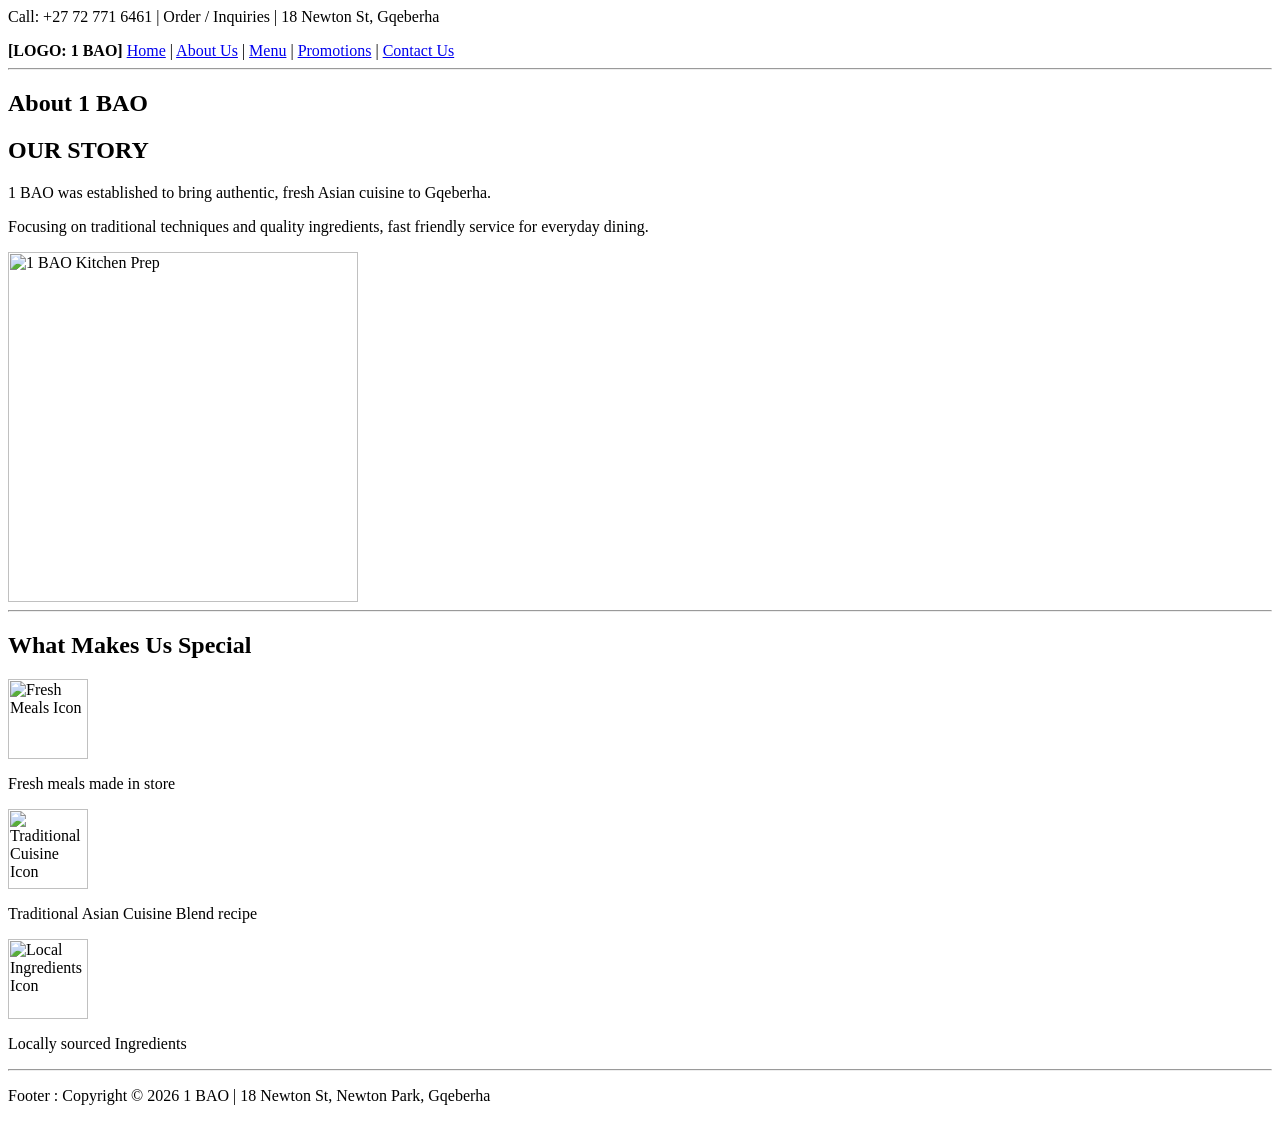
==== about.html @ 2de5e7ec "My first upload to github using vs code (power shell terminal" ====
<html lang="en">

<head>
    <meta charset="UTF-8">
    <meta name="viewport" content="width=device-width, initial-scale=1.0">
    <title>About Us | 1 BAO</title>
</head>

<body>

    <!-- Utility header and navigation -->
    <header>
        <div>
            <p>Call: +27 72 771 6461 | Order / Inquiries | 18 Newton St, Gqeberha</p>
        </div>
        <nav>
            <strong>[LOGO: 1 BAO]</strong>
            <a href="index.html">Home</a> |
            <a href="about.html">About Us</a> |
            <a href="menu.html">Menu</a> |
            <a href="promotions.html">Promotions</a> |
            <a href="contact.html">Contact Us</a>
        </nav>
    </header>

    <hr>

    <!-- Page and title banner -->
    <section>
        <h1>About 1 BAO</h1>
    </section>

    <!-- Main story and image section -->
    <section>
        <div>
            <h2>OUR STORY</h2>
            <p>1 BAO was established to bring authentic, fresh Asian cuisine to Gqeberha.</p>
            <p>Focusing on traditional techniques and quality ingredients, fast friendly service for everyday dining.
            </p>
        </div>
        <div>
            <!-- these images we are going to use the same name in our images which will be in the same file directory as our page templates  -->
            <img src="images/kitchen-prep.png" alt="1 BAO Kitchen Prep" width="350">
        </div>
    </section>

    <hr>

    <!-- what makes us special section -->
    <section>
        <h2>What Makes Us Special</h2>
        <div>
            <article>
                <img src="images/icon-fresh.png" alt="Fresh Meals Icon" width="80">
                <p>Fresh meals made in store</p>
            </article>

            <article>
                <img src="images/icon-recipe.png" alt="Traditional Cuisine Icon" width="80">
                <p>Traditional Asian Cuisine Blend recipe</p>
            </article>

            <article>
                <img src="images/icon-local.png" alt="Local Ingredients Icon" width="80">
                <p>Locally sourced Ingredients</p>
            </article>
        </div>
    </section>

    <hr>

    <!-- footer -->
    <footer>
        <p>Footer : Copyright &copy; 2026 1 BAO | 18 Newton St, Newton Park, Gqeberha</p>
    </footer>

</body>

</html>
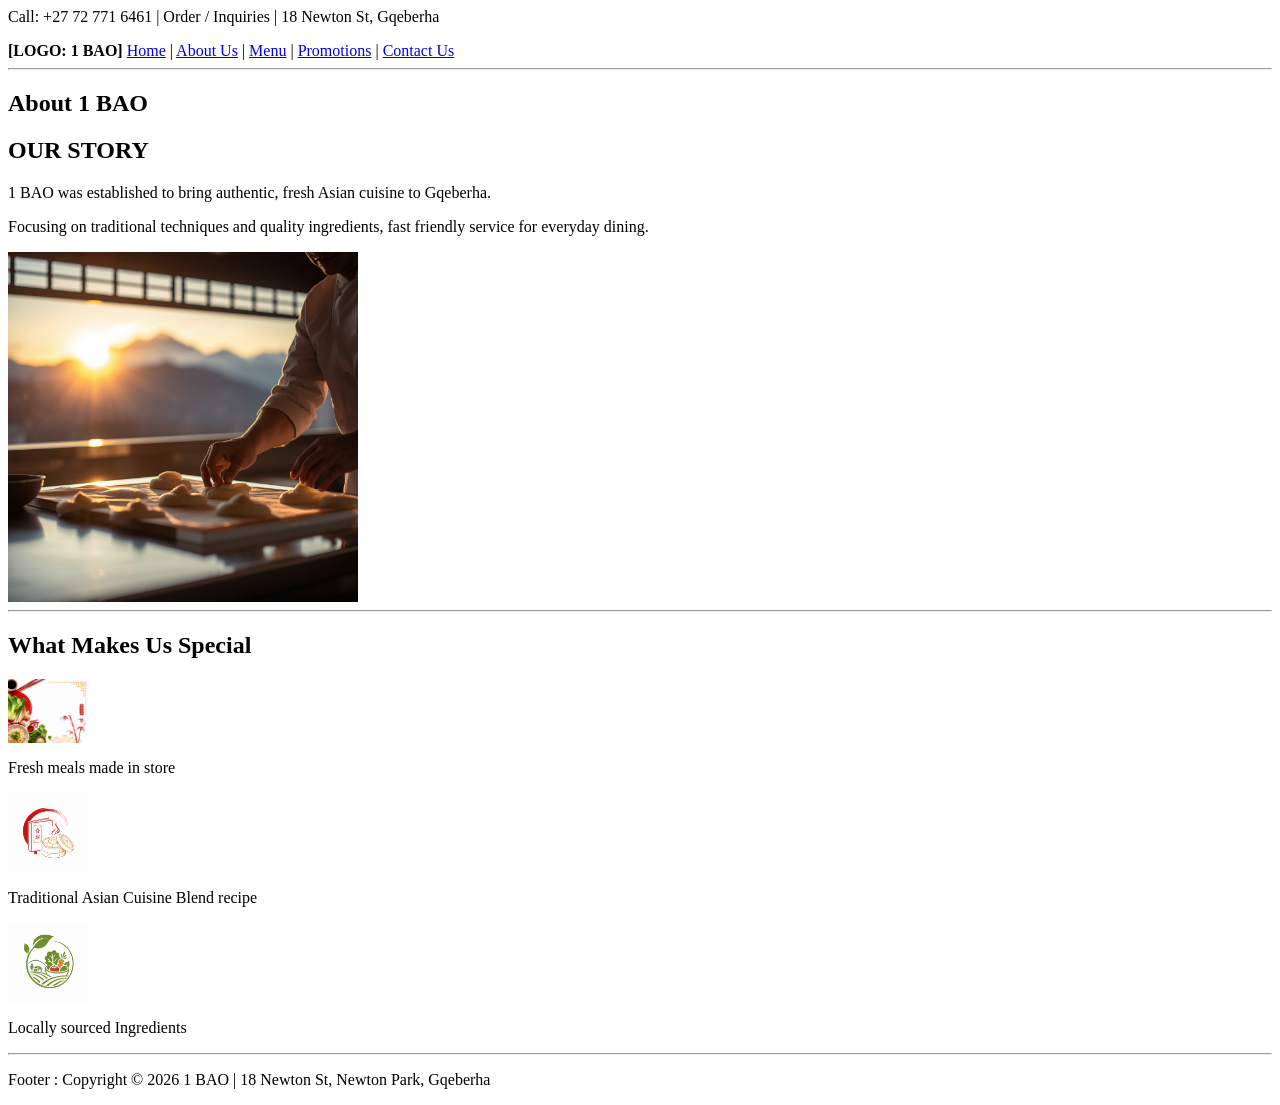
==== commit 7a1a2769: "Here I have uploaded the images pertaining to the website as well as committed that we shall link ou" ====
--- a/about.html
+++ b/about.html
@@ -4,7 +4,11 @@
     <meta charset="UTF-8">
     <meta name="viewport" content="width=device-width, initial-scale=1.0">
     <title>About Us | 1 BAO</title>
+    <!-- first we are going to link our stylesheet from css before starting with our css code-->
+     <link rel="stylesheet" href="style.css">
 </head>
+    
+    
 
 <body>
 
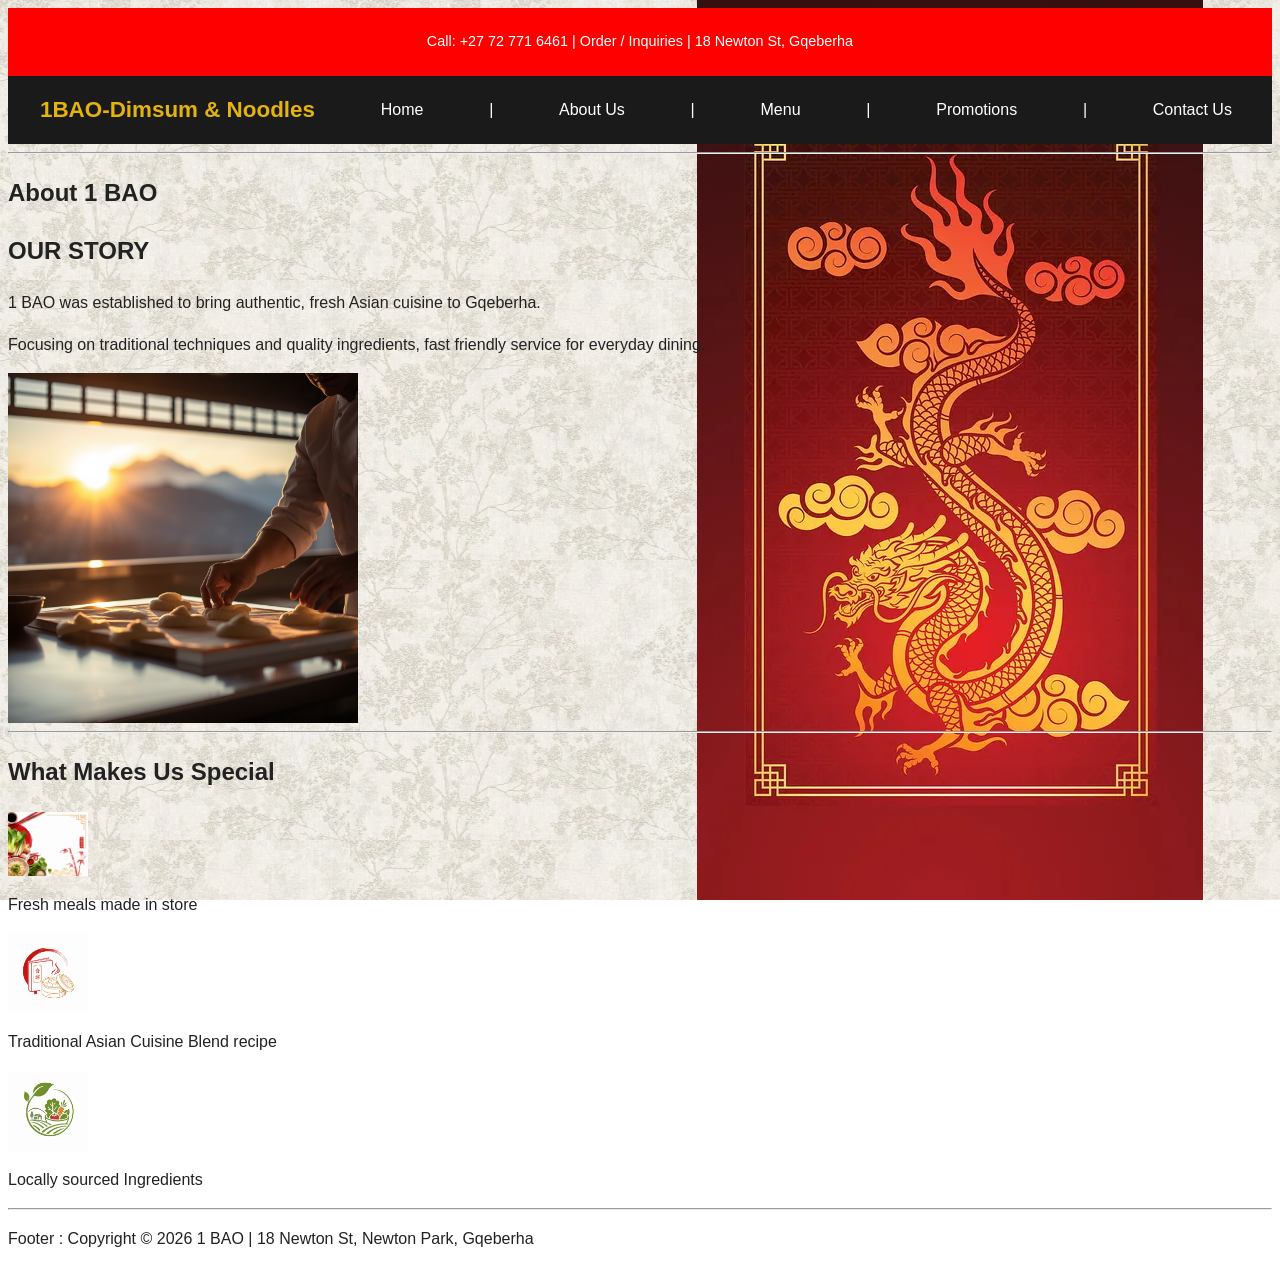
==== commit 4d967122: "Changed html header nav to one bao dimsum and noodles. put two background images (tree and dragon) i" ====
--- a/about.html
+++ b/about.html
@@ -18,7 +18,7 @@
             <p>Call: +27 72 771 6461 | Order / Inquiries | 18 Newton St, Gqeberha</p>
         </div>
         <nav>
-            <strong>[LOGO: 1 BAO]</strong>
+            <strong>1BAO-Dimsum & Noodles</strong>
             <a href="index.html">Home</a> |
             <a href="about.html">About Us</a> |
             <a href="menu.html">Menu</a> |
--- a/style.css
+++ b/style.css
@@ -0,0 +1,121 @@
+*/Css reset and base styles. Margins and padding,
+setting up the core fonts and backgrounds*/ * {
+    margin: 0;
+    padding: 0;
+    box-sizing: border-box;
+}
+
+body {
+    /* Layer 1 (Top): The Chinese Dragon - positioned on the right */
+    background-image: url("images/ChineseDragon.png"),
+        /* Layer 2 (Bottom): The Tree Texture */
+        url("images/tree-background1.png");
+
+    /* Dragon doesn't repeat, but the tree texture WILL tile as a pattern */
+    background-repeat: no-repeat, repeat;
+
+    /* Position the dragon on the right, and tile the tree texture from the top-left */
+    background-position: right 10% center, top left;
+
+    /* 
+      Dragon image and tree image background/updated from previous cream (contain) note this took me 
+      a decent amount of time to figure out how to make the dragon image fit the screen without stretching it and also making sure that the tree texture is still visible and not stretched or distorted.
+    */
+    background-size: contain, 350px auto;
+
+    background-attachment: fixed, fixed;
+
+    /* Core Typography & Base Colors */
+    font-family: 'Segoe UI', Tahoma, Geneva, Verdana, sans-serif;
+    color: #222222;
+    /* Dark charcoal text for readability */
+    line-height: 1.6;
+    font-size: 1rem;
+}
+
+header {
+    background-color: #1A1A1A;
+    color: #FFFFFF;
+}
+
+header div:first-child {
+    background-color: #ff0000;
+    /* Authentic deep crimson red for phone banner */
+    text-align: center;
+    padding: 0.5rem 1rem;
+    font-size: 0.9rem;
+}
+
+nav {
+    display: flex;
+    justify-content: space-between;
+    align-items: center;
+    max-width: 1200px;
+    margin: 0 auto;
+    padding: 1rem 1.5rem;
+}
+
+nav strong {
+    font-size: 1.4rem;
+    color: #e5b30f;
+    /* Gold accent for brand name */
+}
+
+nav a {
+    color: #FFFFFF;
+    text-decoration: none;
+    margin: 0 0.5rem;
+    font-weight: 500;
+}
+
+nav a:hover,
+nav a:focus {
+    color: #e5b30f;
+    /* Highlights link on hover */
+}
+/*Header and Navigation*/
+
+header{background-color: #1A1A1A;
+    color: #FFFFFF;}
+
+    header div:first-child {
+    background-color: #ff0000;
+    text-align: center;
+    padding: 0.5rem 1rem;
+    font-size: 0.9rem;
+}
+nav {
+    display: flex;
+    justify-content: space-between;
+    align-items: center;
+    max-width: 1200px;
+    margin: 0 auto;
+    padding: 1rem 1.5rem;
+}
+nav strong {
+    font-size: 1.4rem;
+    color: #e5b30f;
+}
+nav a {
+    color: #FFFFFF;
+    text-decoration: none;
+    margin: 0 0.5rem;
+    font-weight: 500;
+}
+nav a:hover, nav a:focus {
+    color: #e5b30f;
+}
+.featured-grid {
+    display: flex;
+    justify-content: flex-start; 
+    align-items: flex-start;
+    gap: 2rem;               
+    max-width: 1000px;       
+    margin: 2rem auto 2rem 0; /* Sets the left margin to 0 so it aligns completely to the left edge */
+}
+
+.featured-grid article {
+    text-align: center;
+}
+
+/*typography and layout sections*/
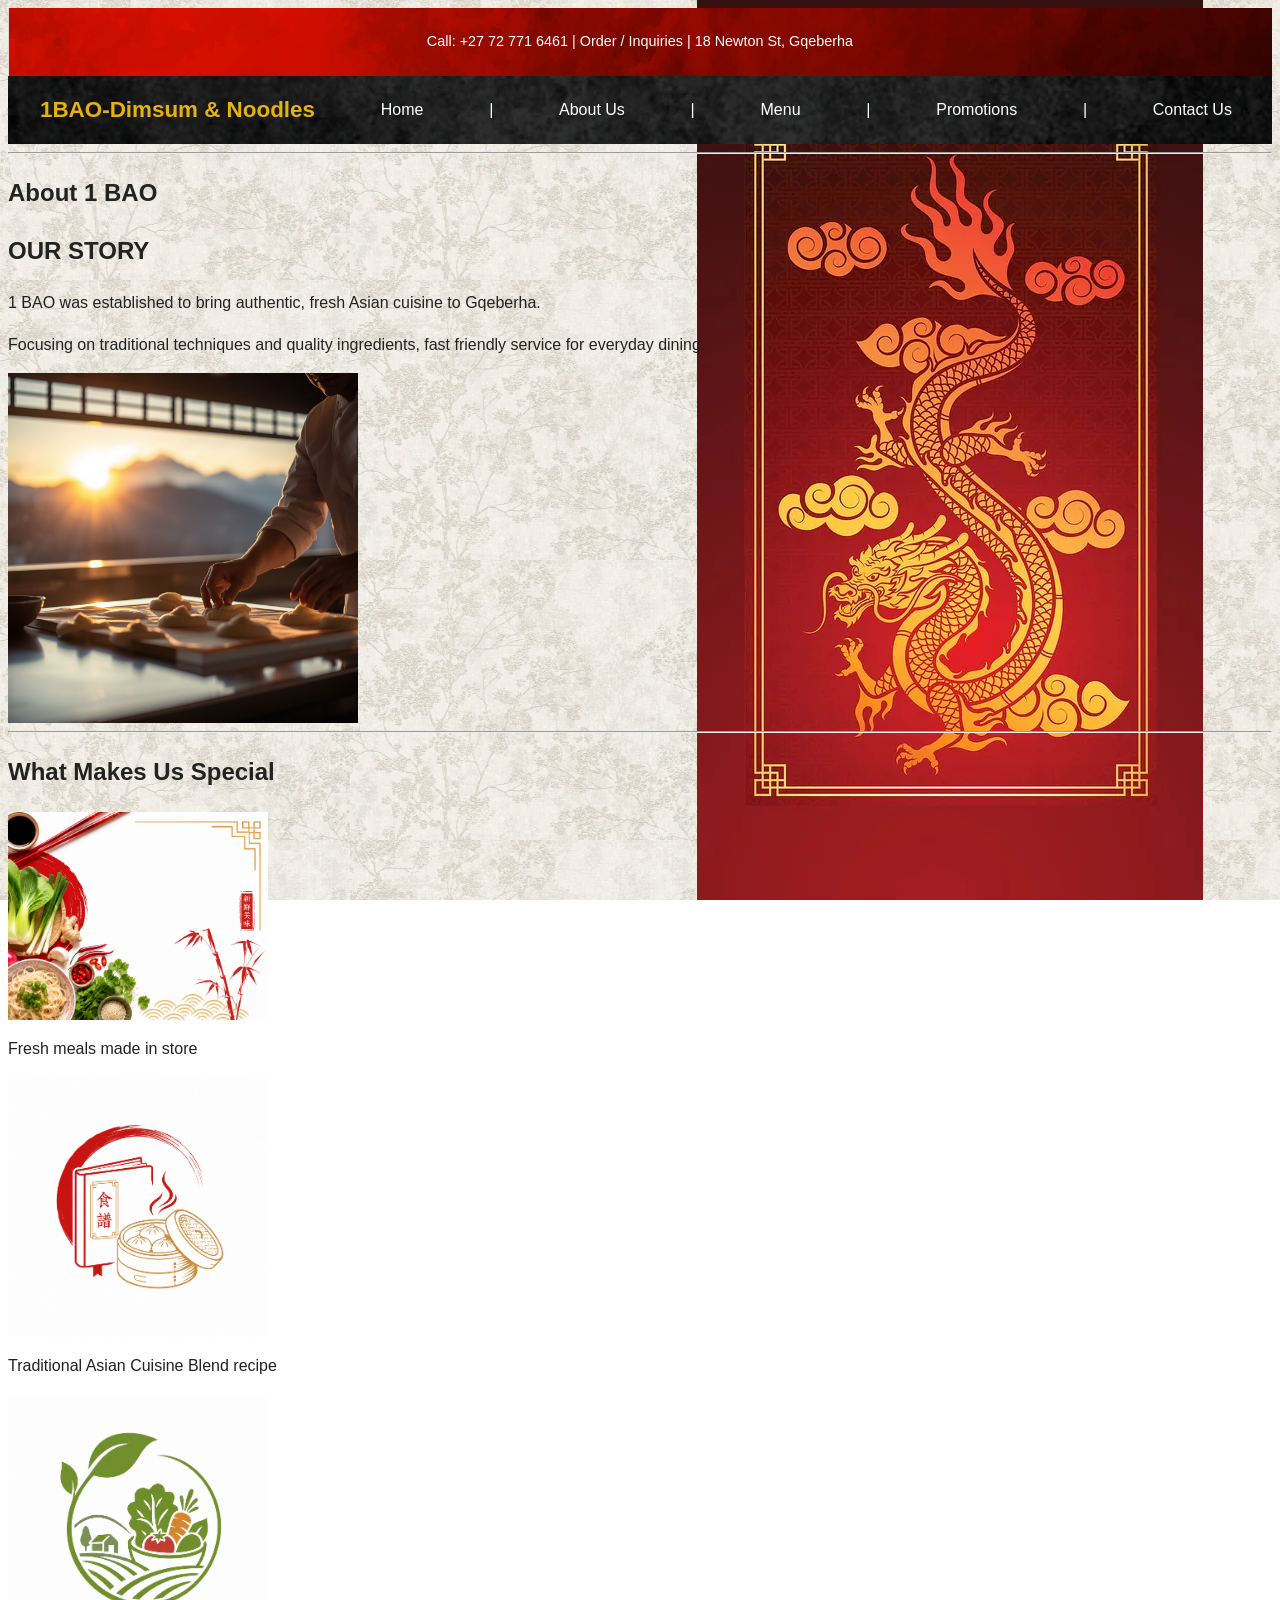
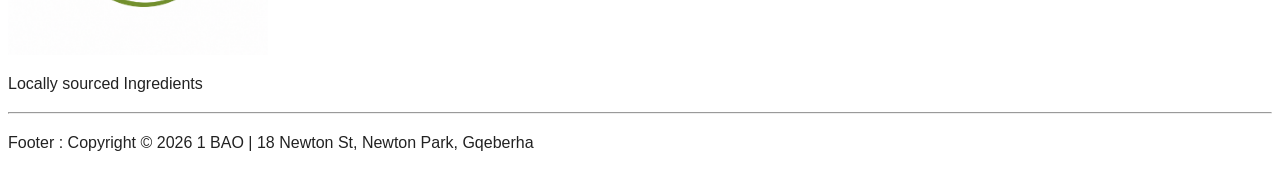
==== commit afee78f5: "1) Header div first child replaced with image. 2) navigation header bar replaced with image(did thes" ====
--- a/about.html
+++ b/about.html
@@ -55,17 +55,17 @@
         <h2>What Makes Us Special</h2>
         <div>
             <article>
-                <img src="images/icon-fresh.png" alt="Fresh Meals Icon" width="80">
+                <img src="images/icon-fresh.png" alt="Fresh Meals Icon" width="260">
                 <p>Fresh meals made in store</p>
             </article>
 
             <article>
-                <img src="images/icon-recipe.png" alt="Traditional Cuisine Icon" width="80">
+                <img src="images/icon-recipe.png" alt="Traditional Cuisine Icon" width="260">
                 <p>Traditional Asian Cuisine Blend recipe</p>
             </article>
 
             <article>
-                <img src="images/icon-local.png" alt="Local Ingredients Icon" width="80">
+                <img src="images/icon-local.png" alt="Local Ingredients Icon" width="260">
                 <p>Locally sourced Ingredients</p>
             </article>
         </div>
--- a/style.css
+++ b/style.css
@@ -39,8 +39,11 @@
 }
 
 header div:first-child {
-    background-color: #ff0000;
-    /* Authentic deep crimson red for phone banner */
+    background-image: url("images/red-black-test.jpg");
+    background-size: cover;
+    /* Stretches the image to cover the banner area */
+    background-repeat: no-repeat;
+    background-position: center;
     text-align: center;
     padding: 0.5rem 1rem;
     font-size: 0.9rem;
@@ -73,17 +76,26 @@
     color: #e5b30f;
     /* Highlights link on hover */
 }
+
 /*Header and Navigation*/
 
-header{background-color: #1A1A1A;
-    color: #FFFFFF;}
+header {
+    background-image: url("images/black-test-5.png");
+    background-size: cover;
+    /* Stretches the image to cover the nav area */
+    background-repeat: no-repeat;
+    background-position: center;
 
-    header div:first-child {
+    color: #FFFFFF;
+}
+
+header div:first-child {
     background-color: #ff0000;
     text-align: center;
     padding: 0.5rem 1rem;
     font-size: 0.9rem;
 }
+
 nav {
     display: flex;
     justify-content: space-between;
@@ -92,30 +104,77 @@
     margin: 0 auto;
     padding: 1rem 1.5rem;
 }
+
 nav strong {
     font-size: 1.4rem;
     color: #e5b30f;
 }
+
 nav a {
     color: #FFFFFF;
     text-decoration: none;
     margin: 0 0.5rem;
     font-weight: 500;
 }
-nav a:hover, nav a:focus {
+
+nav a:hover,
+nav a:focus {
     color: #e5b30f;
 }
+
 .featured-grid {
     display: flex;
-    justify-content: flex-start; 
+    justify-content: flex-start;
     align-items: flex-start;
-    gap: 2rem;               
-    max-width: 1000px;       
-    margin: 2rem auto 2rem 0; /* Sets the left margin to 0 so it aligns completely to the left edge */
+    gap: 2rem;
+    max-width: 1000px;
+    margin: 2rem auto 2rem 0;
+    /* Sets the left margin to 0 so it aligns completely to the left edge */
 }
 
 .featured-grid article {
     text-align: center;
 }
 
-/*typography and layout sections*/+
+/*responsive design and media queries for mobile devices and tablets*/
+/* Stack navigation elements vertically on smaller displays*/
+@media (max-width: 768px) {
+    nav {
+        flex-direction: column;
+        gap: 1rem;
+        text-align: center;
+    }
+
+    /* Switch multi-column layout to single column on smaller viewports*/
+    .featured-grid {
+        flex-direction: column;
+        align-items: center;
+        margin: 1rem auto;
+        gap: 1.5rem;
+    }
+
+    body {
+        font-size: 0.95rem;
+    }
+
+}
+
+@media (max-width: 480px) {
+
+    /* Adjust top banner font size for tight screens */
+    header div:first-child {
+        font-size: 0.75rem;
+        padding: 0.4rem;
+    }
+
+    /* Scale down the brand name header text */
+    nav strong {
+        font-size: 1.2rem;
+    }
+
+    .featured-grid article {
+        width: 100%;
+        padding: 0 1rem;
+    }
+}
